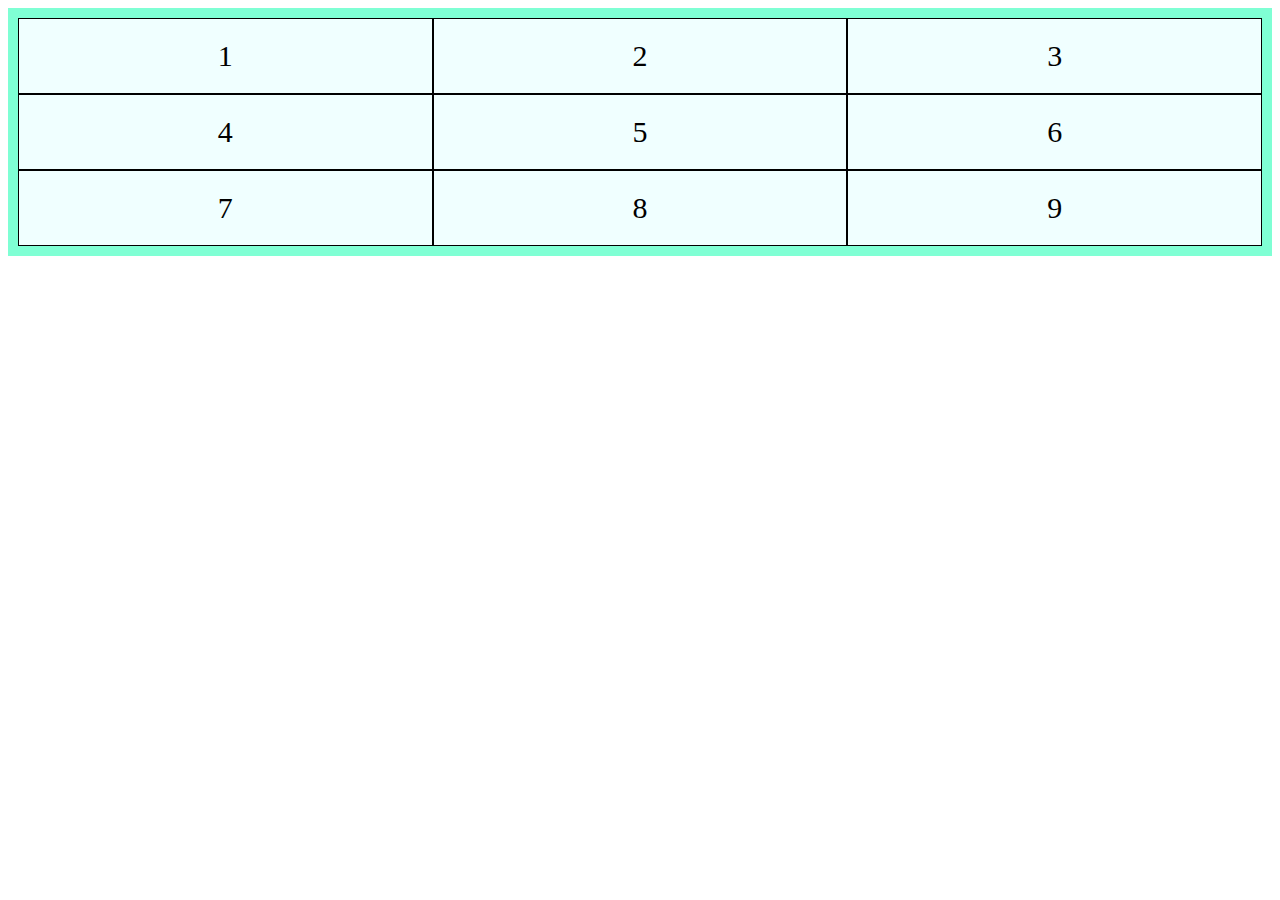
==== grid-container-display-1-1/index.html @ f38b4d66 "grid layout" ====
<!DOCTYPE html>
<html lang="pt-br">
<head>
    <meta charset="UTF-8">
    <meta http-equiv="X-UA-Compatible" content="IE=edge">
    <meta name="viewport" content="width=device-width, initial-scale=1.0">
    <title>Grid Layout</title>
    <link rel="stylesheet" href="style.css">
</head>
<body>
    <div class="grid">
        <div class="grid-item">1</div>
        <div class="grid-item">2</div>
        <div class="grid-item">3</div>
        <div class="grid-item">4</div>
        <div class="grid-item">5</div>
        <div class="grid-item">6</div>
        <div class="grid-item">7</div>
        <div class="grid-item">8</div>
        <div class="grid-item">9</div>
    </div>
</body>
</html>
---- grid-container-display-1-1/style.css ----
@charset "utf-8";

.grid {
    display: grid;
    grid-template-columns: auto auto auto;
    background-color: aquamarine;
    padding: 10px;
}

.grid-item {
    background-color: azure;
    text-align: center;
    border: 1px solid black;
    padding: 20px;
    font-size: 30px;
}
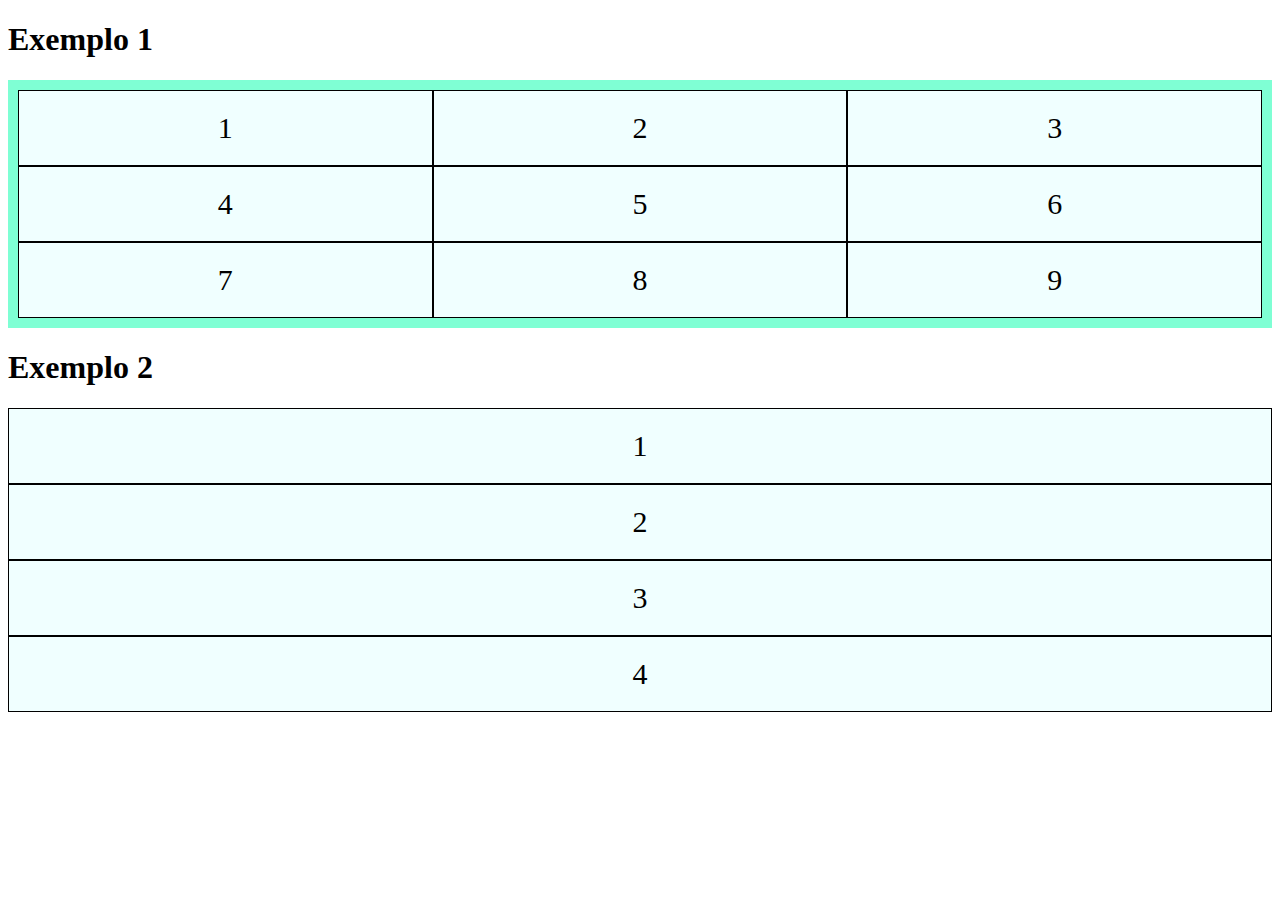
==== commit ca5747e4: "grid layout 2" ====
--- a/grid-container-display-1-1/index.html
+++ b/grid-container-display-1-1/index.html
@@ -8,6 +8,7 @@
     <link rel="stylesheet" href="style.css">
 </head>
 <body>
+    <h1>Exemplo 1</h1>
     <div class="grid">
         <div class="grid-item">1</div>
         <div class="grid-item">2</div>
@@ -19,5 +20,13 @@
         <div class="grid-item">8</div>
         <div class="grid-item">9</div>
     </div>
+
+    <h1>Exemplo 2</h1>
+    <div class="grid-pure">
+        <div class="grid-item">1</div>
+        <div class="grid-item">2</div>
+        <div class="grid-item">3</div>
+        <div class="grid-item">4</div>
+    </div>
 </body>
 </html>--- a/grid-container-display-1-1/style.css
+++ b/grid-container-display-1-1/style.css
@@ -1,4 +1,8 @@
 @charset "utf-8";
+
+.grid-pure {
+    display: grid;
+}
 
 .grid {
     display: grid;
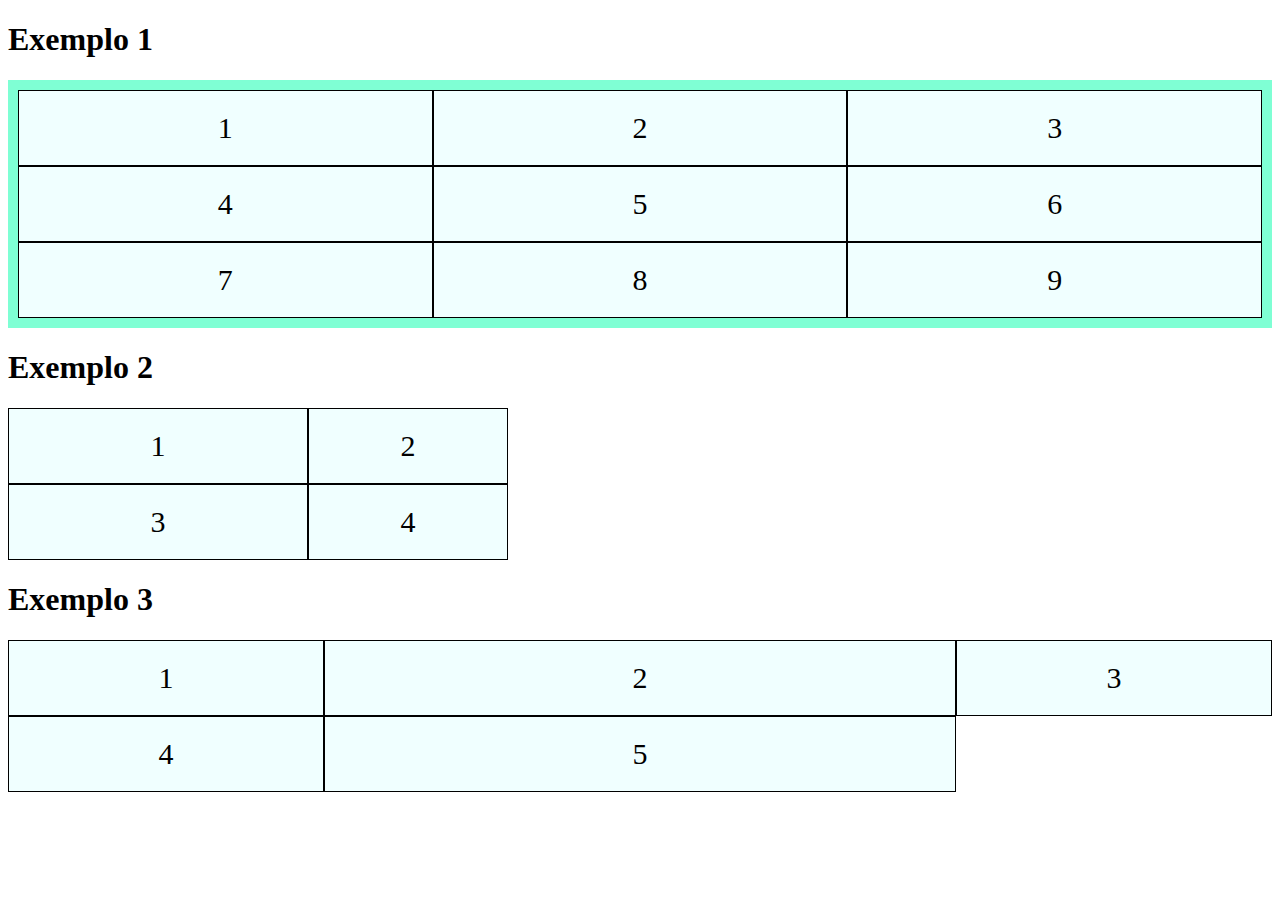
==== commit e1fde7d4: "grid layout 3" ====
--- a/grid-container-display-1-1/index.html
+++ b/grid-container-display-1-1/index.html
@@ -22,11 +22,20 @@
     </div>
 
     <h1>Exemplo 2</h1>
-    <div class="grid-pure">
+    <div class="grid-pure grid-template-columns">
         <div class="grid-item">1</div>
         <div class="grid-item">2</div>
         <div class="grid-item">3</div>
         <div class="grid-item">4</div>
     </div>
+
+    <h1>Exemplo 3</h1>
+    <div class="grid-pure grid-template-columns-3">
+        <div class="grid-item">1</div>
+        <div class="grid-item">2</div>
+        <div class="grid-item">3</div>
+        <div class="grid-item">4</div>
+        <div class="grid-item">5</div>
+    </div>
 </body>
 </html>--- a/grid-container-display-1-1/style.css
+++ b/grid-container-display-1-1/style.css
@@ -11,6 +11,15 @@
     padding: 10px;
 }
 
+/* Manipula a quantidade e o tamanho das colunas por pixels */
+.grid-template-columns {
+    grid-template-columns: 300px 200px;
+}
+
+.grid-template-columns-3 {
+    grid-template-columns: 1fr 2fr 1fr;
+}
+
 .grid-item {
     background-color: azure;
     text-align: center;
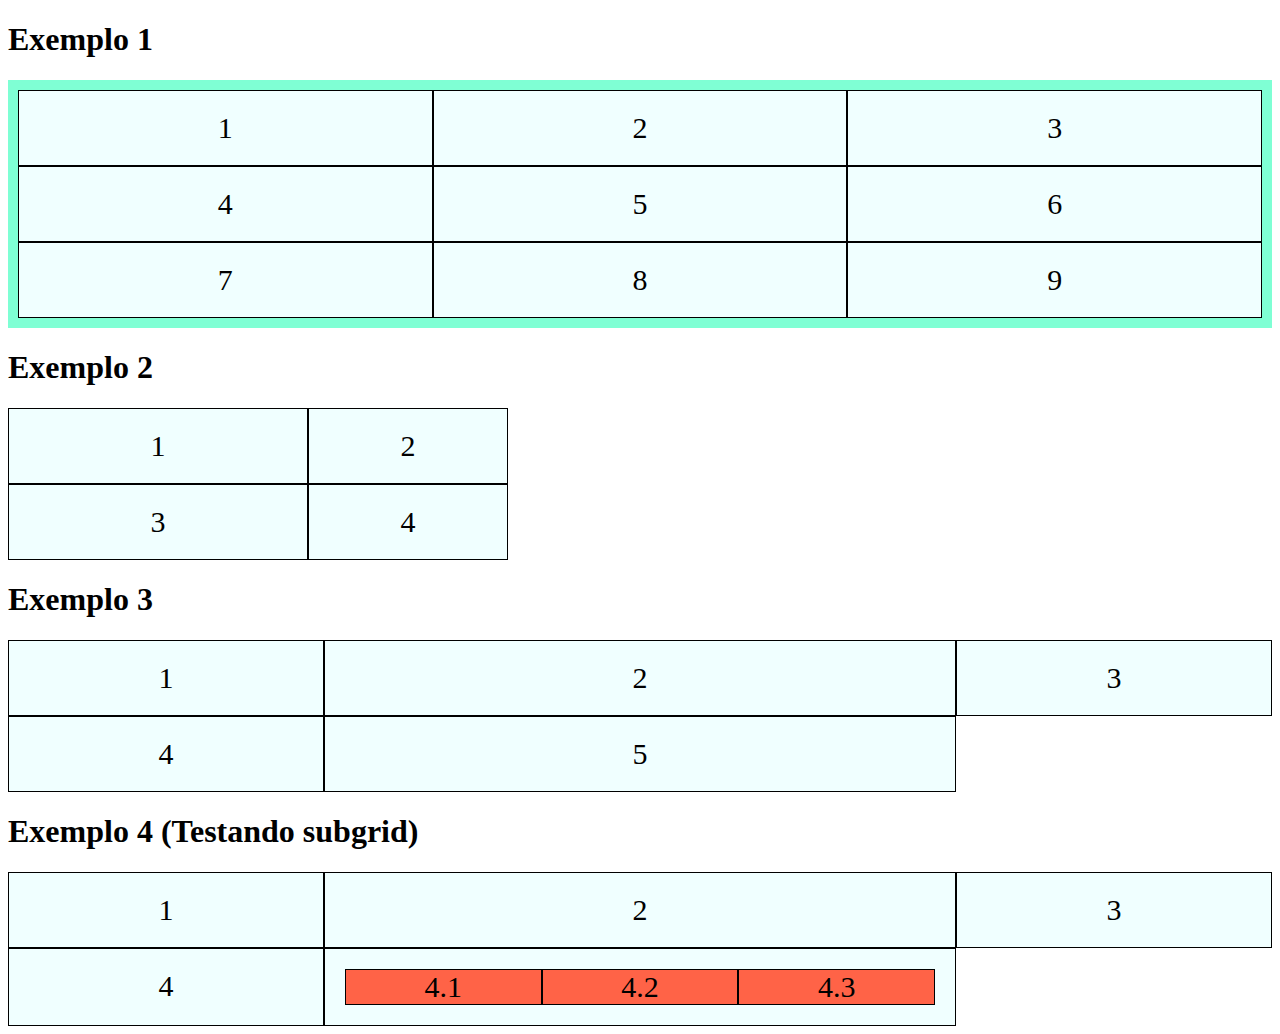
==== commit 188eccbc: "grid layout 5" ====
--- a/grid-container-display-1-1/index.html
+++ b/grid-container-display-1-1/index.html
@@ -37,5 +37,19 @@
         <div class="grid-item">4</div>
         <div class="grid-item">5</div>
     </div>
+
+    <h1>Exemplo 4 (Testando subgrid)</h1>
+    <div class="grid-pure grid-template-columns-3">
+        <div class="grid-item">1</div>
+        <div class="grid-item">2</div>
+        <div class="grid-item">3</div>
+        <div class="grid-item">4</div>
+        <div class="grid-item subgrid">
+            <div>4.1</div>
+            <div>4.2</div>
+            <div>4.3</div>
+        </div>
+    </div>
+
 </body>
 </html>--- a/grid-container-display-1-1/style.css
+++ b/grid-container-display-1-1/style.css
@@ -20,6 +20,16 @@
     grid-template-columns: 1fr 2fr 1fr;
 }
 
+.subgrid {
+    display: grid;
+    grid-template-columns: 1fr 1fr 1fr;
+}
+
+.subgrid > div {
+    background-color: tomato;
+    border: 1px solid black;
+}
+
 .grid-item {
     background-color: azure;
     text-align: center;
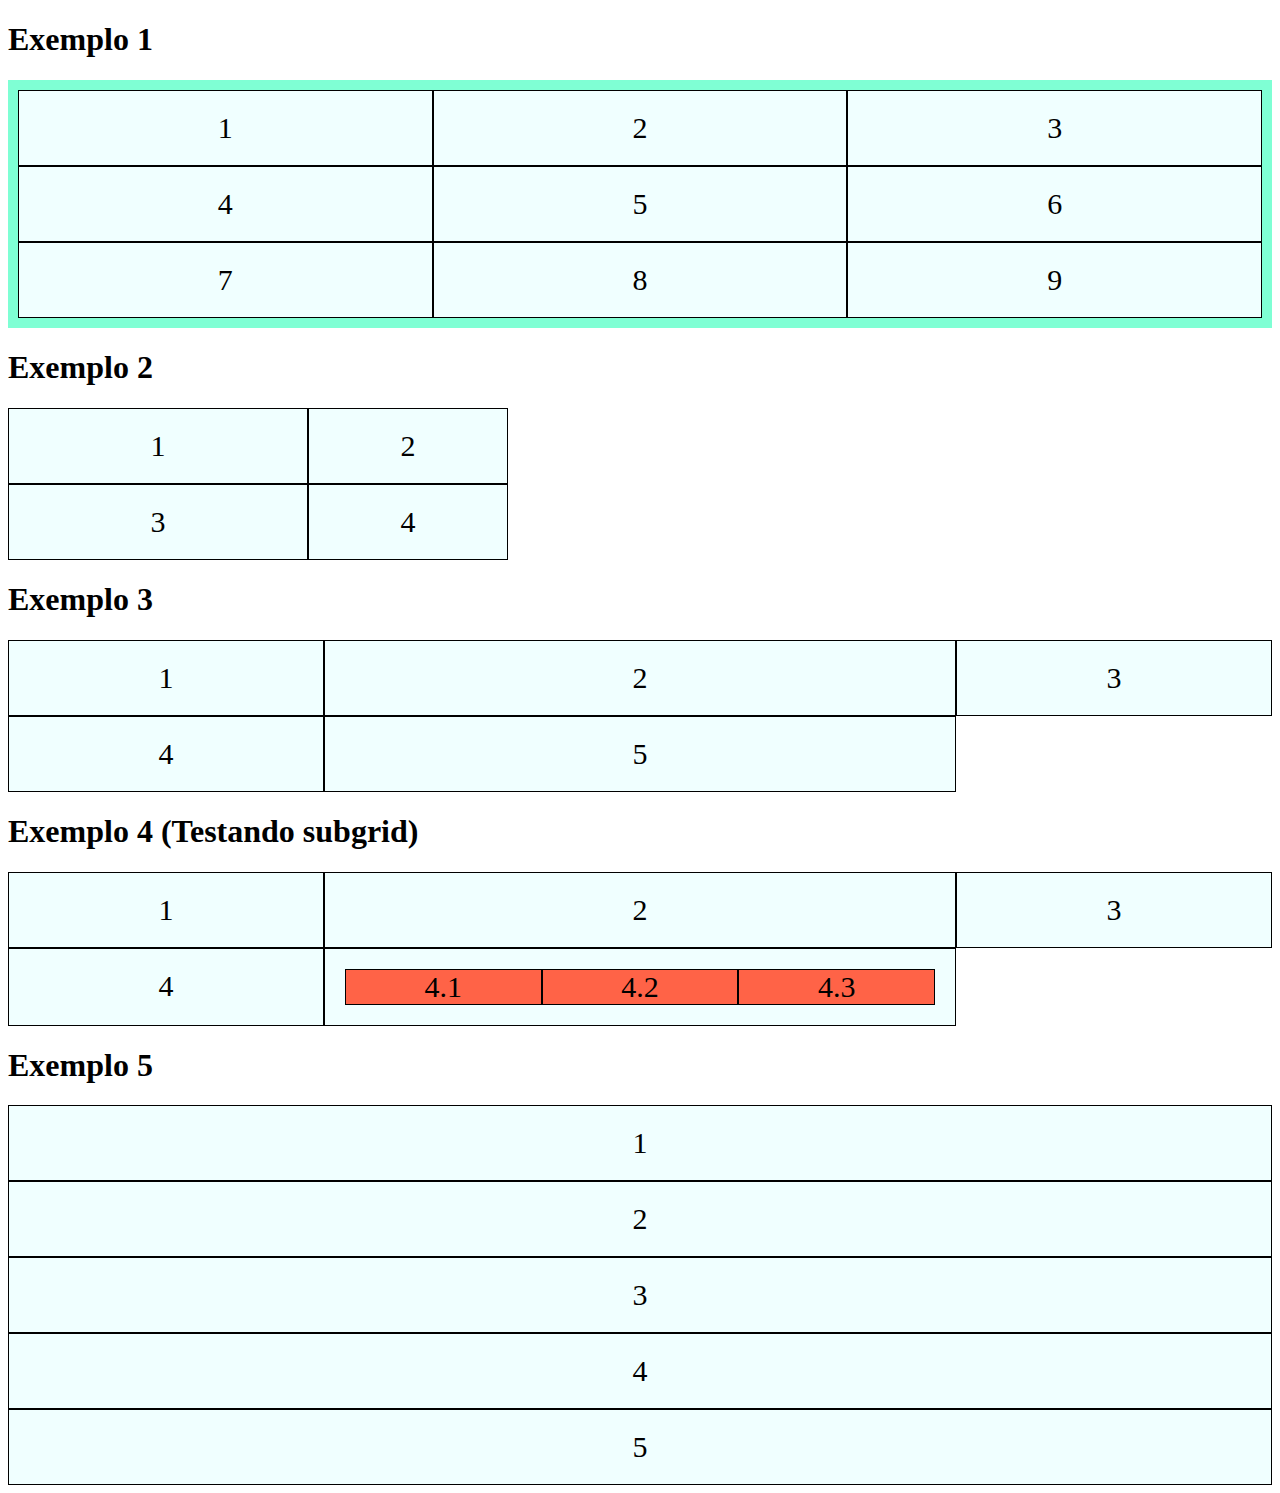
==== commit 0495fae1: "Update index.html" ====
--- a/grid-container-display-1-1/index.html
+++ b/grid-container-display-1-1/index.html
@@ -51,5 +51,14 @@
         </div>
     </div>
 
+    <h1>Exemplo 5</h1>
+    <div class="grid-pure ">
+        <div class="grid-item">1</div>
+        <div class="grid-item">2</div>
+        <div class="grid-item">3</div>
+        <div class="grid-item">4</div>
+        <div class="grid-item">5</div>
+    </div>
+
 </body>
 </html>